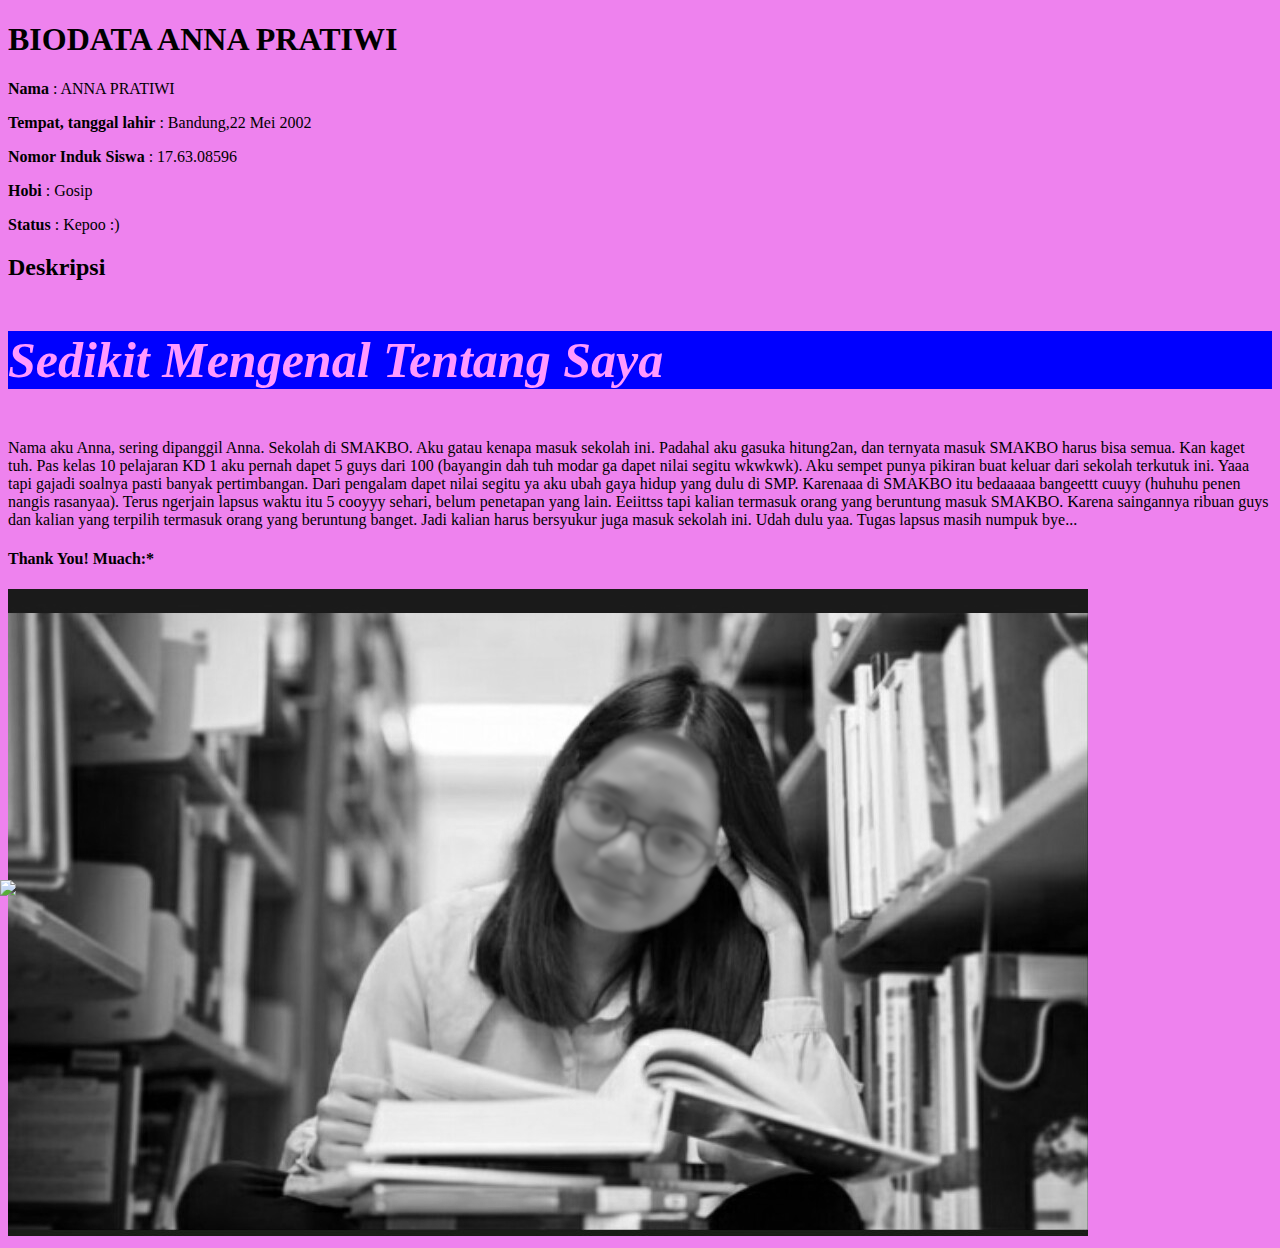
==== anna.html @ d86ef80f "Add files via upload" ====
<!DOCTYPE html>
<html>
<head>
    <title>BIODATA ANNA PRATIWI</title>
    <link rel="stylesheet" type="text/css" href="style.css">
</head>
<body>

   
    <h1><strong>BIODATA ANNA PRATIWI</strong></h1>
    <p><strong>Nama</strong>    : ANNA PRATIWI</p>
    <p><strong>Tempat, tanggal lahir</strong>     : Bandung,22 Mei 2002</p>
    <p><strong>Nomor Induk Siswa</strong>    : 17.63.08596
    <p><strong>Hobi</strong>    : Gosip
    <p><strong>Status</strong>    : Kepoo :)</p>

    <h2><strong>Deskripsi</strong>
    <h3>Sedikit Mengenal Tentang Saya</h3>
    <p>Nama aku Anna, sering dipanggil Anna. Sekolah di SMAKBO. Aku gatau kenapa masuk sekolah ini. Padahal aku gasuka hitung2an, dan ternyata masuk SMAKBO harus bisa semua. Kan kaget tuh. Pas kelas 10 pelajaran KD 1 aku pernah dapet 5 guys dari 100 (bayangin dah tuh modar ga dapet nilai segitu wkwkwk). Aku sempet punya pikiran buat keluar dari sekolah terkutuk ini. Yaaa tapi gajadi soalnya pasti banyak pertimbangan. Dari pengalam dapet nilai segitu ya aku ubah gaya hidup yang dulu di SMP. Karenaaa di SMAKBO itu bedaaaaa bangeettt cuuyy (huhuhu penen nangis rasanyaa). Terus ngerjain lapsus waktu itu 5 cooyyy sehari, belum penetapan yang lain. Eeiittss tapi kalian termasuk orang yang beruntung masuk SMAKBO. Karena saingannya ribuan guys dan kalian yang terpilih termasuk orang yang beruntung banget. Jadi kalian harus bersyukur juga masuk sekolah ini. Udah dulu yaa. Tugas lapsus masih numpuk bye...</p>

    <h4>Thank You! Muach:* </h4>
    <img src="annabelek.png"></a>

<div style="bottom:0px;left:0px;position:fixed;z-index:999999;">
<img src="http://3.bp.blogspot.com/-9a19iy5BKvU/VTHtGGXnYXI/AAAAAAAAGJE/pBzVrNv3GIU/s1600/Spiderman%2BPunch.gif"/>
</div>
</body>
</html>
---- style.css ----
h3{	
font-style: italic;
background-color: blue;
color:#ff99ff;
font-size: 50px
}
body{
	background-color: violet
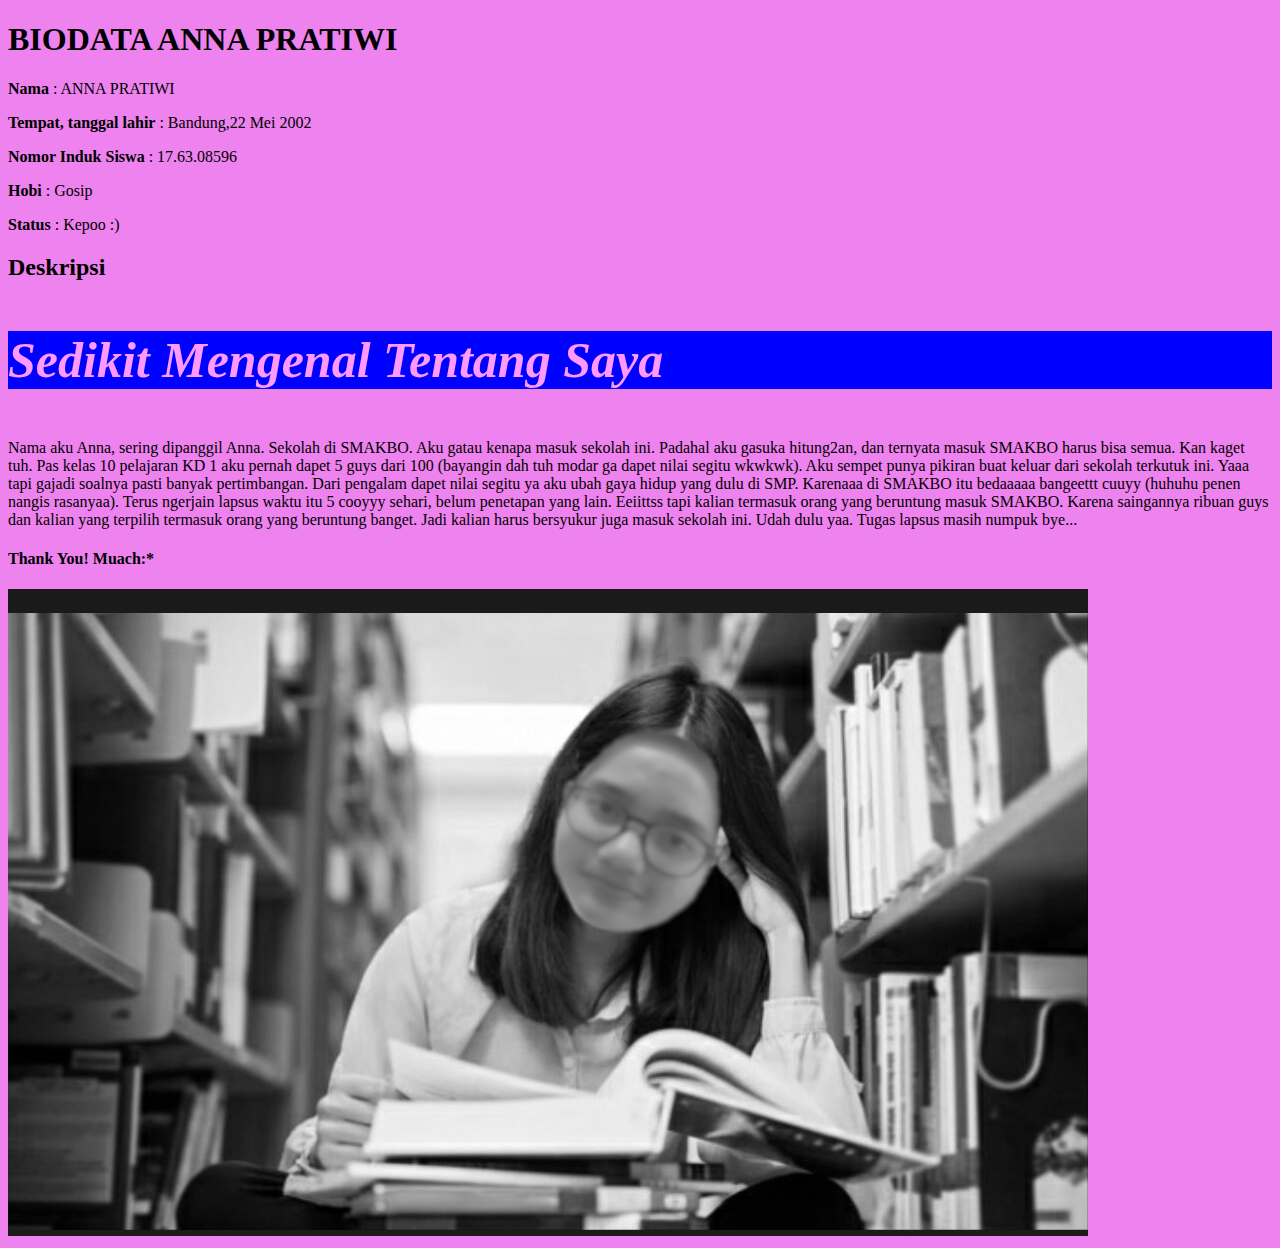
==== commit 321d58b3: "Update anna.html" ====
--- a/anna.html
+++ b/anna.html
@@ -22,7 +22,6 @@
     <img src="annabelek.png"></a>
 
 <div style="bottom:0px;left:0px;position:fixed;z-index:999999;">
-<img src="http://3.bp.blogspot.com/-9a19iy5BKvU/VTHtGGXnYXI/AAAAAAAAGJE/pBzVrNv3GIU/s1600/Spiderman%2BPunch.gif"/>
 </div>
 </body>
-</html>+</html>
